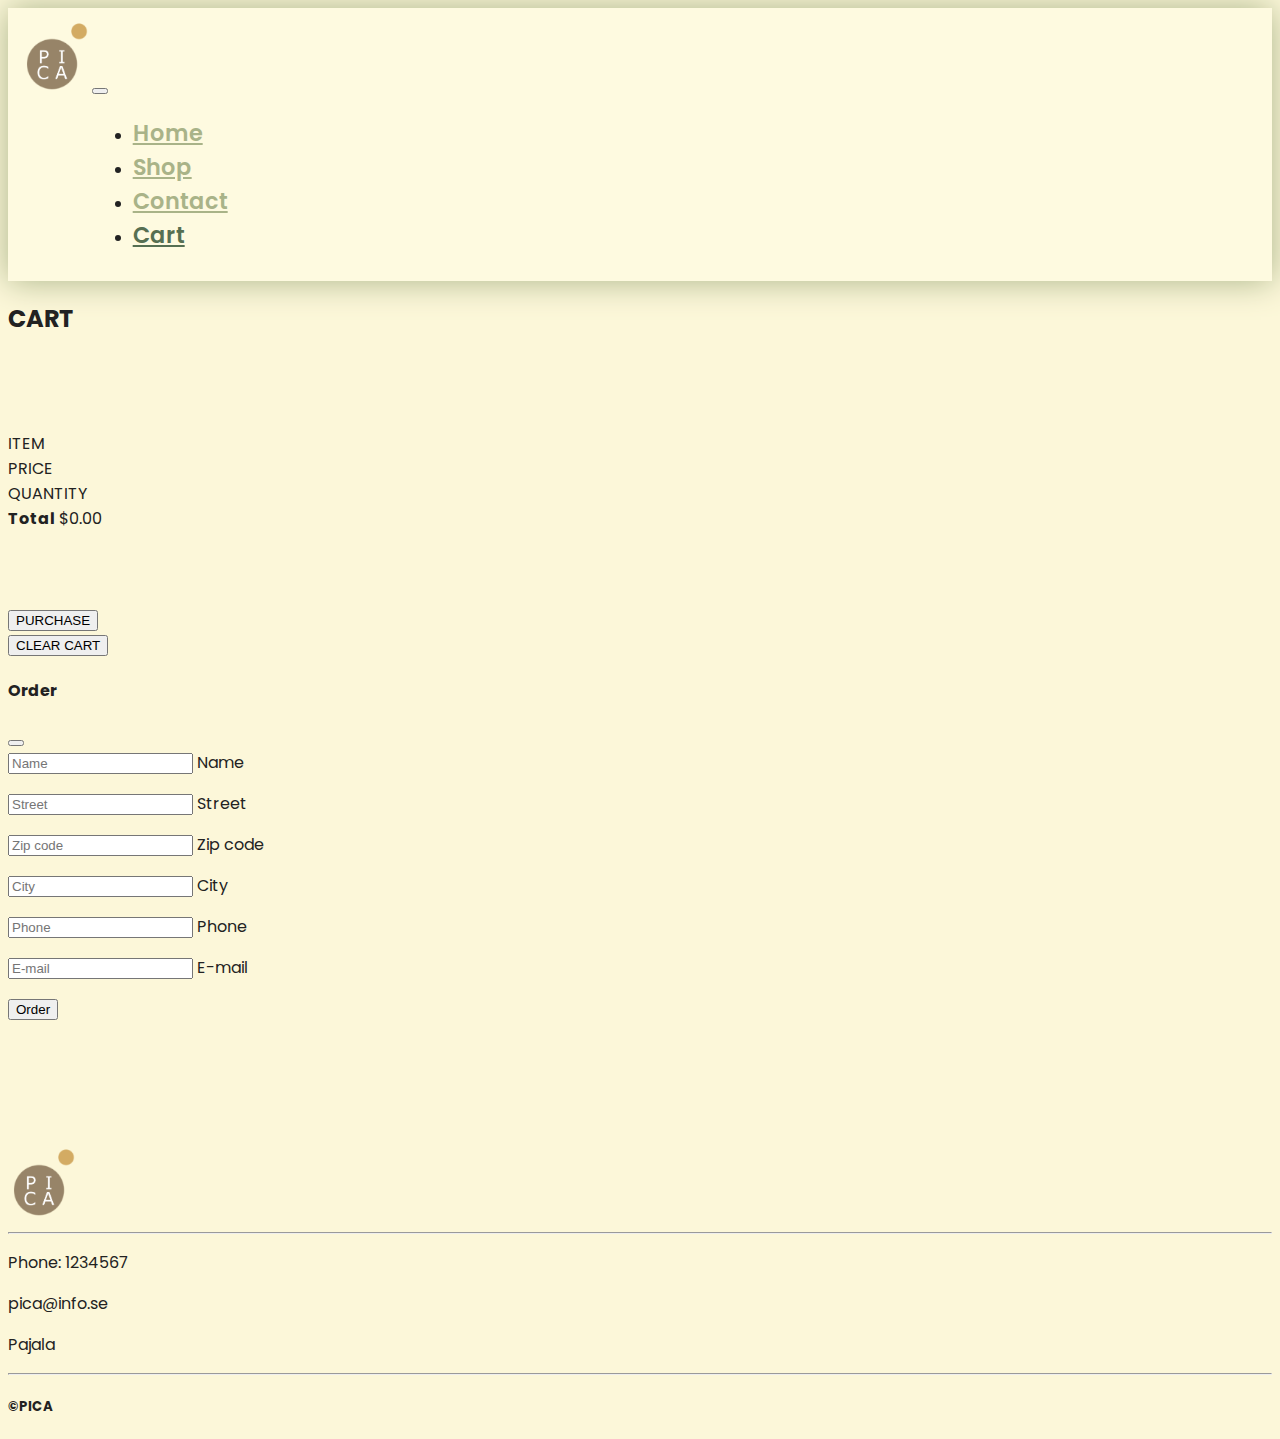
==== cart.html @ cecdf3a5 "first commit" ====
<!DOCTYPE html>
<html lang="en">

<head>
    <meta charset="UTF-8">
    <meta http-equiv="X-UA-Compatible" content="IE=edge">
    <meta name="viewport" content="width=device-width, initial-scale=1.0">
    <title>Document</title>

    <link href="https://cdn.jsdelivr.net/npm/bootstrap@5.3.0-alpha1/dist/css/bootstrap.min.css" rel="stylesheet"
        integrity="sha384-GLhlTQ8iRABdZLl6O3oVMWSktQOp6b7In1Zl3/Jr59b6EGGoI1aFkw7cmDA6j6gD" crossorigin="anonymous">
    <link rel="stylesheet" href="style.css">
</head>

<body>
    <nav class="navbar navbar-expand-md sticky-top">
        <div class="container-fluid">
            <a class="navbar-brand" href="index.html"><img src="img/logo.png" height=70></a>
            <button class="navbar-toggler" type="button" data-bs-toggle="collapse" data-bs-target="#navbarResponsive">
                <span class="navbar-toggler-icon"></span>
            </button>
            <div class="collapse navbar-collapse justify-content-center p-4" id="navbarResponsive">
                <ul class="navbar-nav ml-auto">
                    <li class="nav-item">
                        <a class="nav-link" href="index.html">Home</a>
                    </li>
                    <li class="nav-item">
                        <a class="nav-link" href="shop.html">Shop</a>
                    </li>
                    <li class="nav-item">
                        <a class="nav-link" href="contact.html">Contact</a>
                    </li>
                    <li class="nav-item">
                        <a class="nav-link active" href="cart.html">Cart</a>
                    </li>
                </ul>
            </div>
        </div>
    </nav>

    <section class="container" id="cont">
        <h2 class="section-header">CART</h2>
        <div class="row text-center">
            <div class="col-5">ITEM</div>
            <div class="col-1">PRICE </div>
            <div class="col-1"></div>
            <div class="col-1">QUANTITY</div>
            <div class="col-4"></div>
        </div>
        
        <div id="cart-item"></div>

        <div class="cart-total">
            <strong class="cart-total-title">Total</strong>
            <span class="cart-total-price" id="totPrice">$0</span>
        </div>
        <div class="row">
            <div class="col-2"><button class="btn btn-primary" type="button" data-bs-toggle="modal"
                    data-bs-target="#modalForm">PURCHASE</button></div>
            <div class="col-6"></div>
            <div class="col-4"><button class="btn btn-danger" type="button" onclick="removeAll()">CLEAR CART</button></div>
        </div>
    </section>

    


    <div class="modal fade" id="modalForm">
        <div class="modal-dialog" role="document">
            <div class="modal-content">
                <div class="modal-header text-center">
                    <h4 class="modal-title w100 font-weight-bold">Order</h4>
                    <button class="btn-close" data-bs-dismiss="modal" aria-label="close"></button>
                </div>
                <div class="modal-body mx-3">
                    <div class="md-form mb-5">
                        <i class="fas fa-envelope prefix grey-text"></i>
                        <div class="form-floating">
                            <input type="text" id="name" class="form-control validate" placeholder="Name">
                            <label>Name</label>
                        </div>
                        <p id="name-text"></p>
                    </div>
                    <div class="md-form mb-5">
                        <i class="fas fa-envelope prefix grey-text"></i>
                        <div class="form-floating">
                            <input type="text" id="street" class="form-control validate" placeholder="Street">
                            <label>Street</label>
                        </div>
                        <p id="street-text"></p>
                    </div>
                    <div class="md-form mb-5">
                        <i class="fas fa-envelope prefix grey-text"></i>
                        <div class="form-floating">
                            <input type="text" id="zip" class="form-control validate" placeholder="Zip code">
                            <label>Zip code</label>
                        </div>
                        <p id="zip-text"></p>
                    </div>
                    <div class="md-form mb-5">
                        <i class="fas fa-envelope prefix grey-text"></i>
                        <div class="form-floating">
                            <input type="text" id="city" class="form-control validate" placeholder="City">
                            <label>City</label>
                        </div>
                        <p id="city-text"></p>
                    </div>
                    <div class="md-form mb-5">
                        <i class="fas fa-envelope prefix grey-text"></i>
                        <div class="form-floating">
                            <input type="tel" id="phone" class="form-control validate" placeholder="Phone">
                            <label>Phone</label>
                        </div>
                        <p id="phone-text"></p>
                    </div>
                    <div class="md-form mb-5">
                        <i class="fas fa-envelope prefix grey-text"></i>
                        <div class="form-floating">
                            <input type="email" id="email" class="form-control validate" placeholder="E-mail">
                            <label>E-mail</label>
                        </div>
                        <p id="email-text"></p>
                    </div>
                    <div class="modal-footer d-flex justify-content-center">
                        <button class="btn btn-default" onclick="validate()">Order</button>
                    </div>
                </div>
            </div>
        </div>
    </div>
    </div>



    <footer>
        <div class="container-fluid padding">
            <div class="row text-center">
                <div class="col-md-12">
                    <img src="img/logo.png" height="70">
                    <hr class="light">
                    <p>Phone: 1234567</p>
                    <p>pica@info.se</p>
                    <p>Pajala</p>
                </div>
                <div class="col-12">
                    <hr class="light">
                    <h5>&copy;PICA</h5>
                </div>
            </div>
        </div>
    </footer>


    <script src="https://cdn.jsdelivr.net/npm/bootstrap@5.3.0-alpha1/dist/js/bootstrap.bundle.min.js"
        integrity="sha384-w76AqPfDkMBDXo30jS1Sgez6pr3x5MlQ1ZAGC+nuZB+EYdgRZgiwxhTBTkF7CXvN"
        crossorigin="anonymous"></script>

    <script src="script.js"></script>

</body>

</html>
---- style.css ----
@import url('https://fonts.googleapis.com/css2?family=Golos+Text&family=IBM+Plex+Mono&display=swap');
@import url('https://fonts.googleapis.com/css?family=Poppins:400,500,700');

body {
    background-color: hsl(51, 85%, 92%);
    /* font-family: 'Golos Text', sans-serif; */
    font-family: 'Poppins', sans-serif;
    color: #222;

}

/* ---------NAVBAR----------- */
.navbar-collapse li {
    margin: 0 6%;
}

.navbar {
    background: #FEFAE0;
    padding: .8rem;
    box-shadow: 0 0 2rem #A9B388;
}

.navbar a {
    font-weight: 600;
    font-size: 1.4rem;
    color: #A9B388;
}


.navbar .nav-link.active {
    color: #566f52;
}

.navbar .nav-link:hover {
    color: #566F52
}


/* ----------SHOP------ */
.row {
    background-color: transparent;
    padding-top: 10%;
}

.col {

    padding-right: 15px;
    padding-left: 15px;
    padding-top: 15px;
    background-color: white;
    padding: 40px 10px;
    text-align: center;
    box-shadow:
        0 2px 4px rgba(0, 0, 0, 0.10),
        0 1px 2px rgba(0, 0, 0, 0.22);
    padding: 16px 20px;

    display: flex;
    flex-direction: column;
    justify-content: flex-end;
}


.product-img {
    max-width: 150px;
    max-height: 150px;
    align-items: center;
}

.product-img:hover {
    transform: scale(1.2);
}

.product-category {
    font-weight: 650;
}


.add-to-cart {
    text-decoration: none;
    border: none;
    padding: 3px 7px;


    border-radius: 0.8rem;
    box-shadow: 0 0 0.3rem #222;
    background-color: #A9B388;
    color: #FEFAE0
}

.add-to-cart:hover {
    color: #566f52;
    transition: 0.5s;

}


#pricecon {
    background-color: white;
    position: relative;
}


.procuct-price-container {
    align-self: stretch;

}

.more {
    text-decoration: none;
    color: #222;
    font-weight: 500;
}

#modalForm p {
    color: red;
}


#nameT {
    font-weight: 600;
}

#confirmed-img {
    max-height: 150px;
}


#modal {

    text-align: center;
}


.hero {
    background-image: url('img/framsida.jpg');
    height: 100vh;
    width: 100%;
    background-size: cover;
    background-position: top 25% right 0;
    padding: 0 80px;
    display: flex;
    flex-direction: column;
    align-items: flex-start;
    justify-content: center;
}

.cFront{
    background-color: #566f52bd;
    border-radius: 15px;
    padding: 10px;
}

#pictureCart {
    max-width: 80px; 
}

#cont{
    max-width: 60%;
}

@media (max-width: 900px) {
    #cont{
        max-width: 95%;
    }
}
#chgBtn {
    width: 25px;
    margin-left: 10px;
    border-radius: 4px;
    background-color: #566f5270;
}
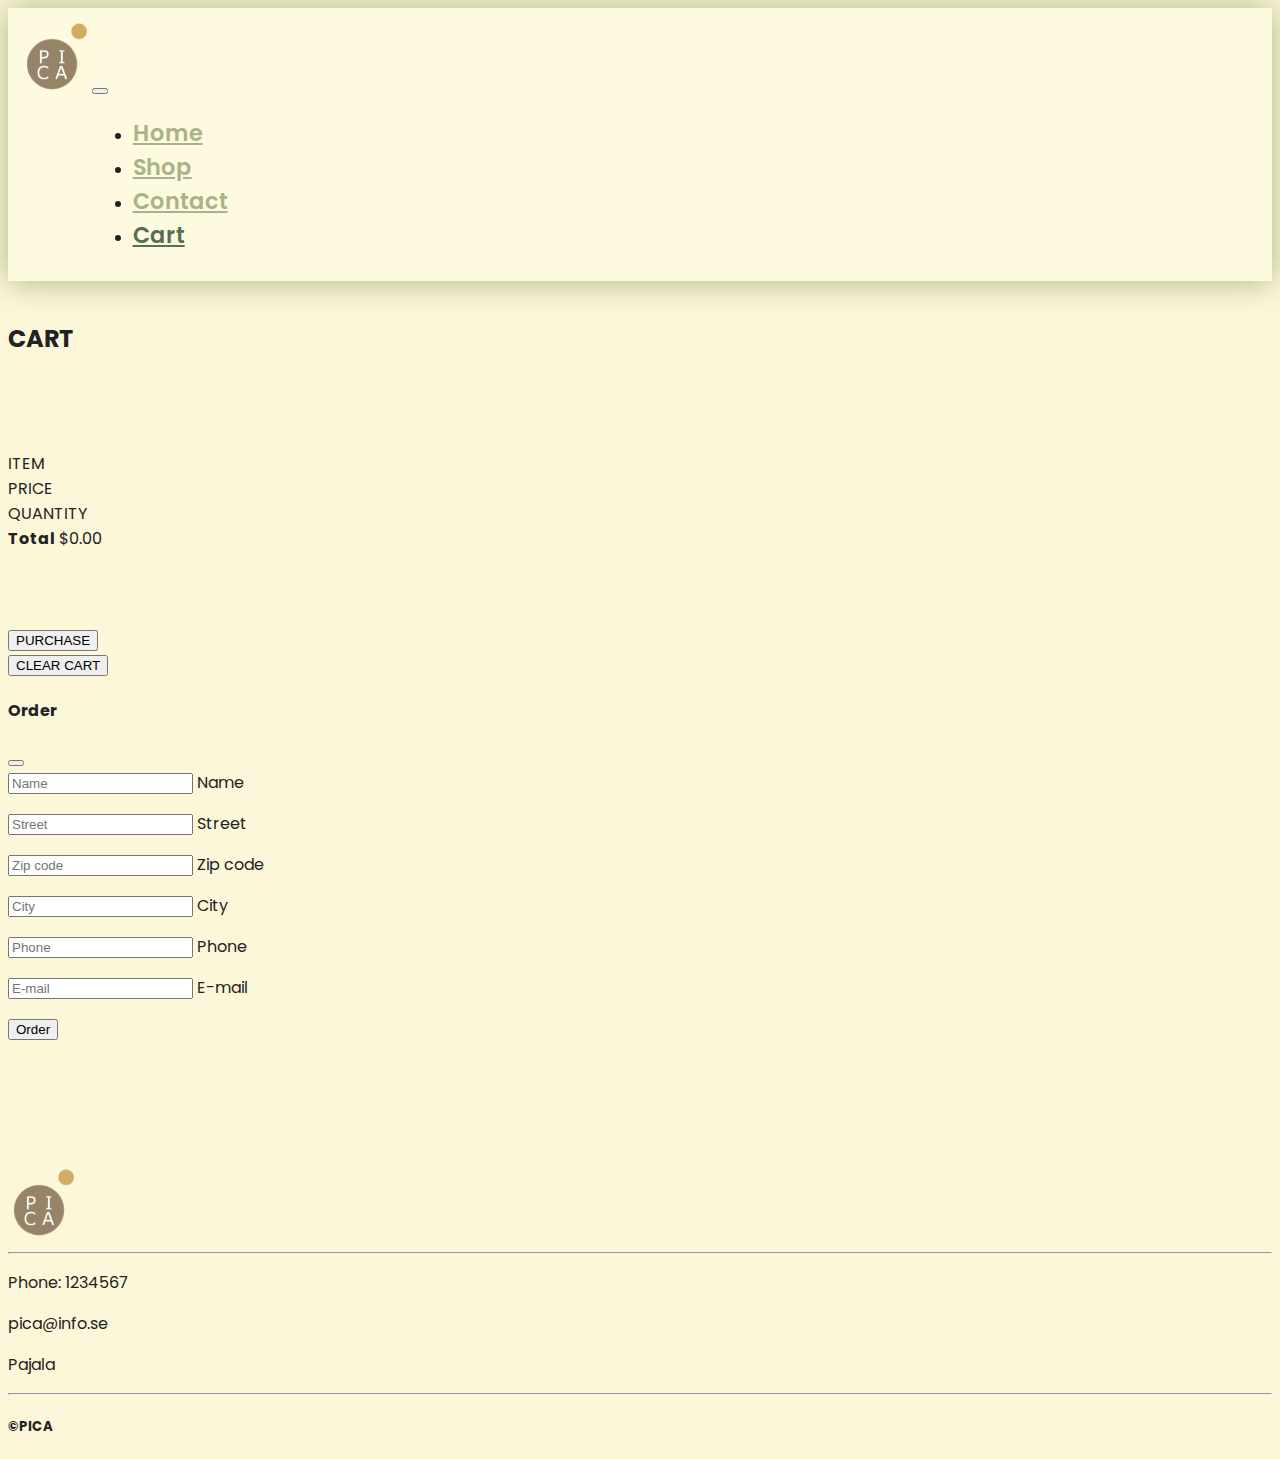
==== commit c4cb046c: "upd" ====
--- a/cart.html
+++ b/cart.html
@@ -39,7 +39,7 @@
     </nav>
 
     <section class="container" id="cont">
-        <h2 class="section-header">CART</h2>
+        <h2 class="section-header" id="cartTitle">CART</h2>
         <div class="row text-center">
             <div class="col-5">ITEM</div>
             <div class="col-1">PRICE </div>
@@ -49,7 +49,7 @@
         </div>
         
         <div id="cart-item"></div>
-
+  
         <div class="cart-total">
             <strong class="cart-total-title">Total</strong>
             <span class="cart-total-price" id="totPrice">$0</span>
@@ -130,8 +130,6 @@
     </div>
     </div>
 
-
-
     <footer>
         <div class="container-fluid padding">
             <div class="row text-center">
--- a/style.css
+++ b/style.css
@@ -169,4 +169,8 @@
     margin-left: 10px;
     border-radius: 4px;
     background-color: #566f5270;
+}
+
+#cartTitle {
+    padding-top: 20px;
 }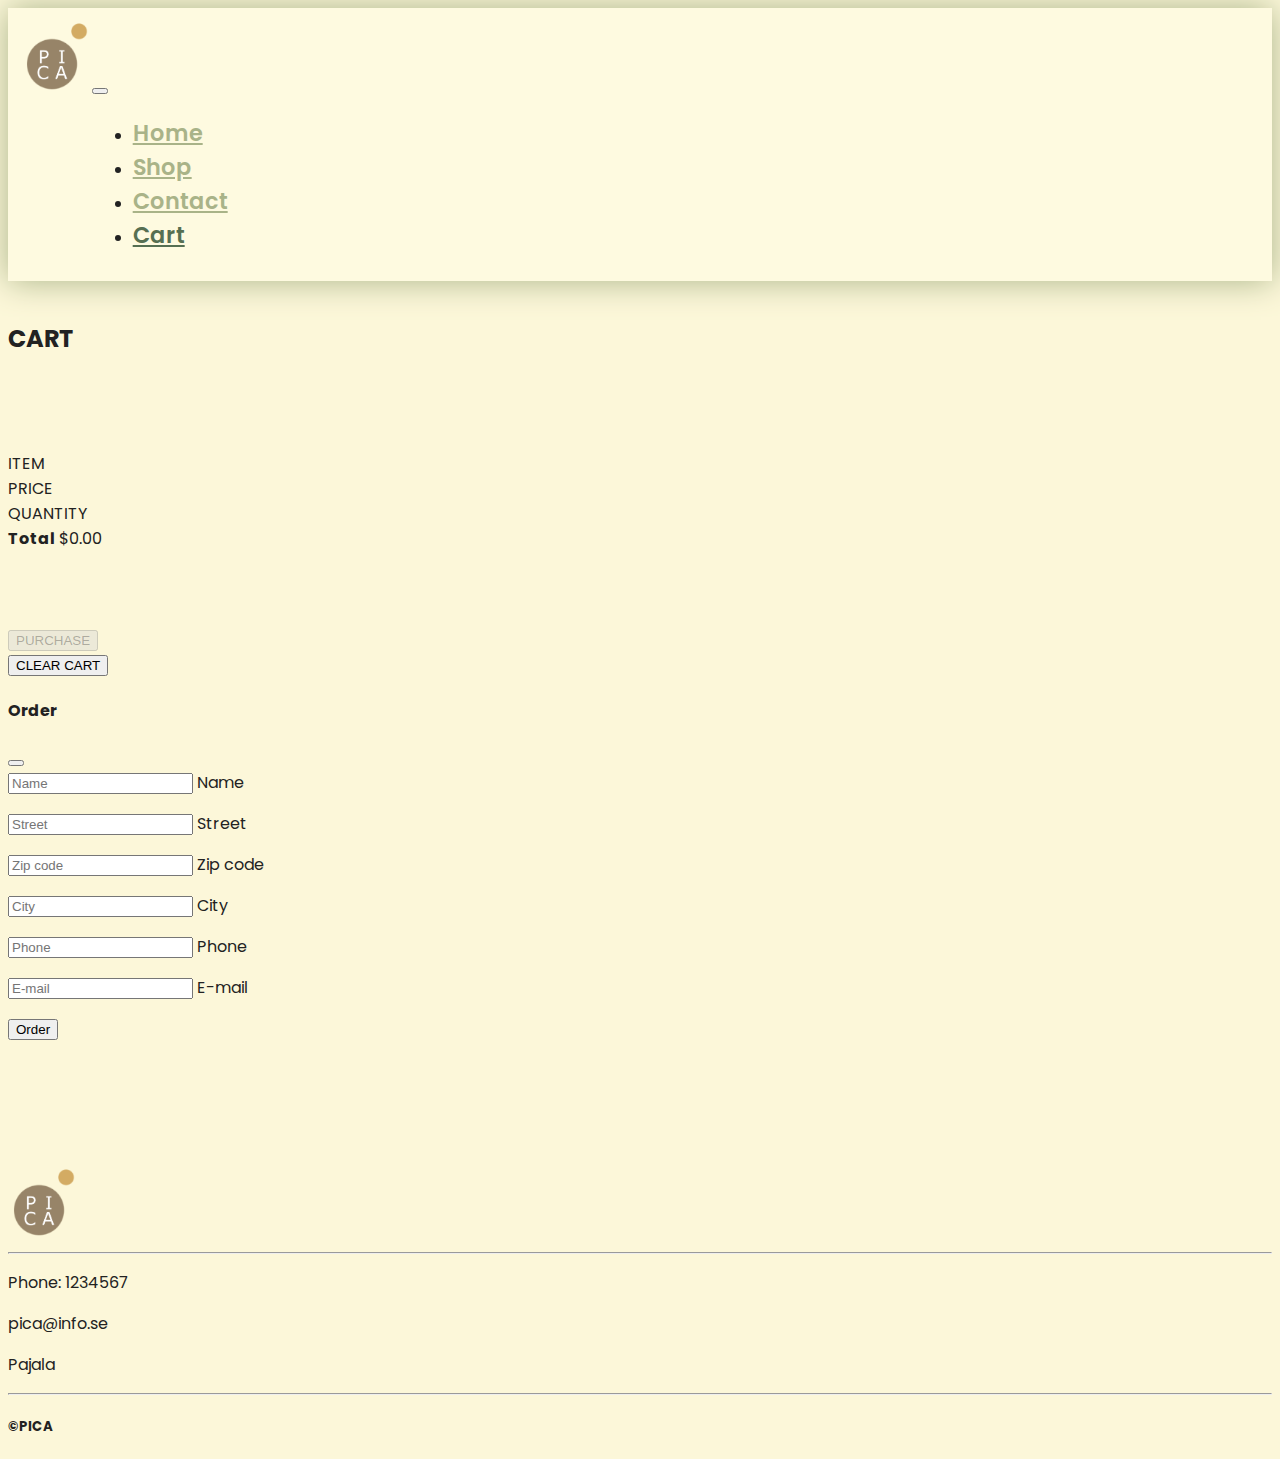
==== commit e364c850: "upd" ====
--- a/cart.html
+++ b/cart.html
@@ -56,7 +56,7 @@
         </div>
         <div class="row">
             <div class="col-2"><button class="btn btn-primary" type="button" data-bs-toggle="modal"
-                    data-bs-target="#modalForm">PURCHASE</button></div>
+                    data-bs-target="#modalForm" id="purchasebtn">PURCHASE</button></div>
             <div class="col-6"></div>
             <div class="col-4"><button class="btn btn-danger" type="button" onclick="removeAll()">CLEAR CART</button></div>
         </div>
--- a/style.css
+++ b/style.css
@@ -146,9 +146,10 @@
 }
 
 .cFront{
-    background-color: #566f52bd;
+    background-color: #fefae0c0;
     border-radius: 15px;
     padding: 10px;
+    color: #566f52;
 }
 
 #pictureCart {
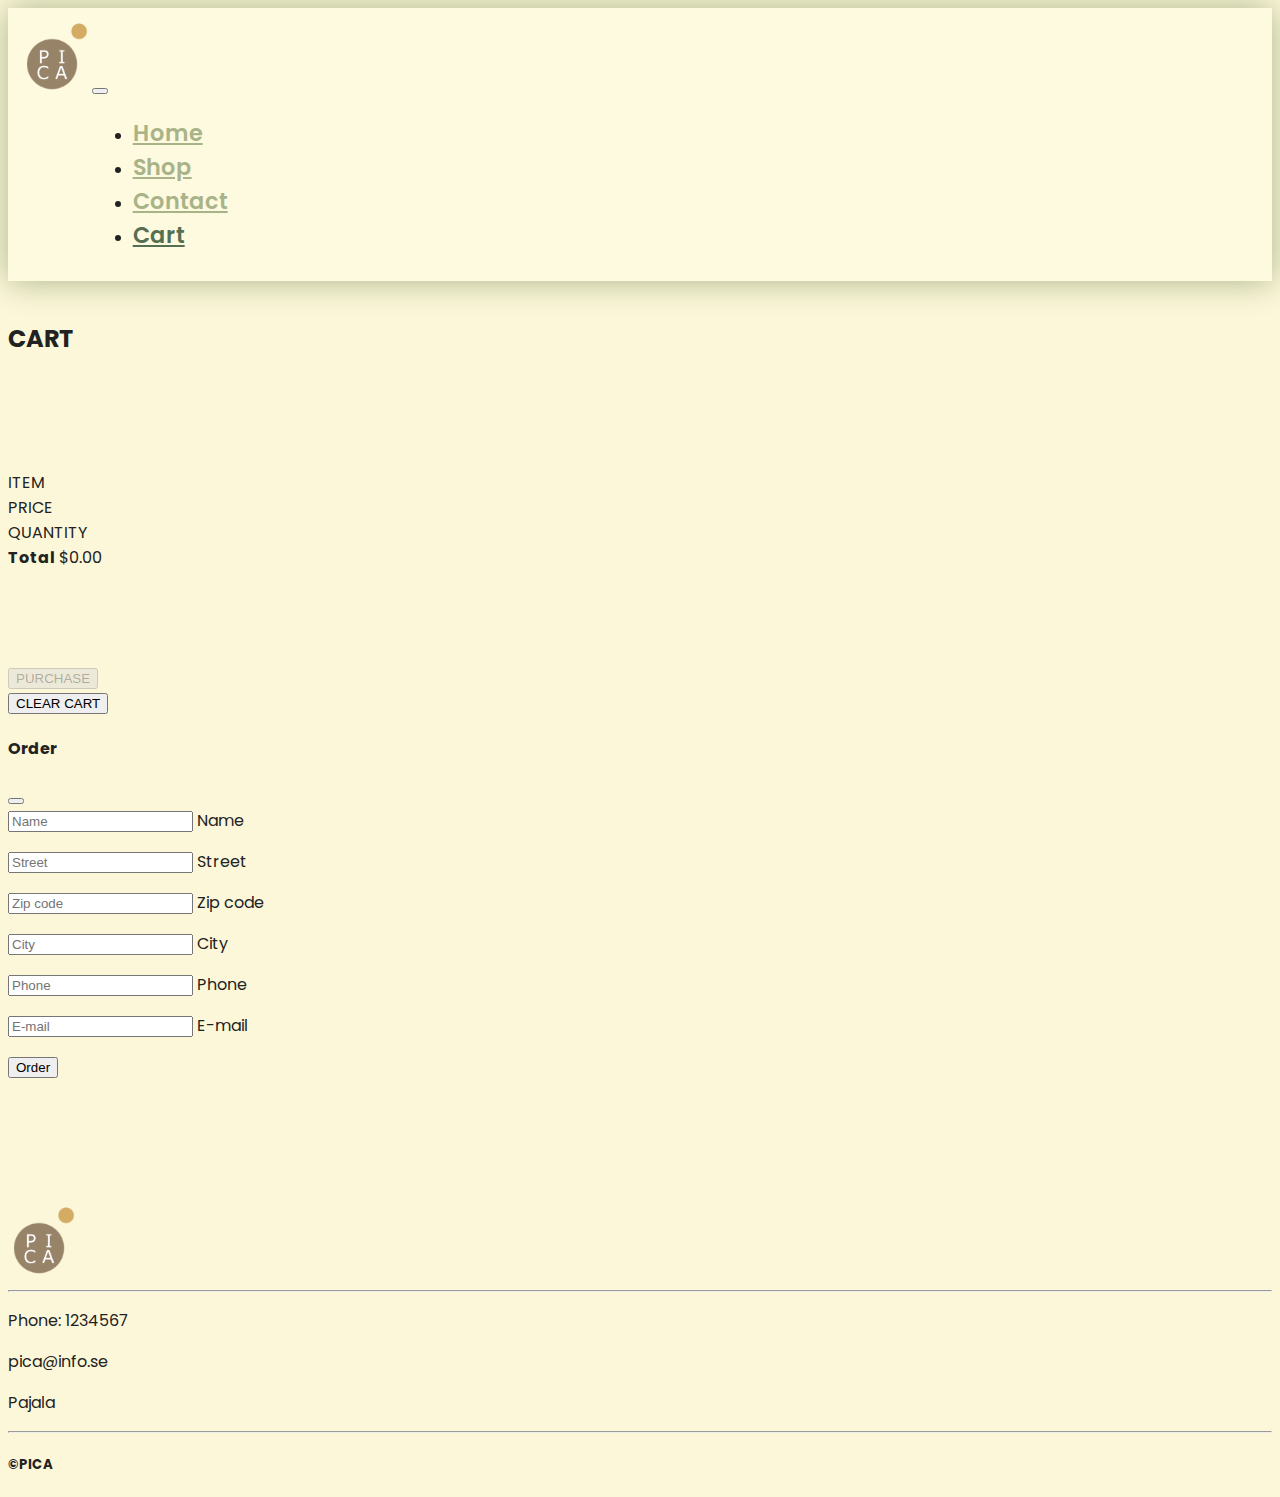
==== commit 4ea52000: "upd" ====
--- a/cart.html
+++ b/cart.html
@@ -15,7 +15,7 @@
 <body>
     <nav class="navbar navbar-expand-md sticky-top">
         <div class="container-fluid">
-            <a class="navbar-brand" href="index.html"><img src="img/logo.png" height=70></a>
+            <a class="navbar-brand" href="index.html"><img src="img/logo.png" alt="pic" height=70></a>
             <button class="navbar-toggler" type="button" data-bs-toggle="collapse" data-bs-target="#navbarResponsive">
                 <span class="navbar-toggler-icon"></span>
             </button>
@@ -41,7 +41,9 @@
     <section class="container" id="cont">
         <h2 class="section-header" id="cartTitle">CART</h2>
         <div class="row text-center">
-            <div class="col-5">ITEM</div>
+            <div class="col-1"></div>
+            <div class="col-3">ITEM</div>
+            <div class="col-1"></div>
             <div class="col-1">PRICE </div>
             <div class="col-1"></div>
             <div class="col-1">QUANTITY</div>
@@ -128,13 +130,12 @@
             </div>
         </div>
     </div>
-    </div>
 
     <footer>
         <div class="container-fluid padding">
             <div class="row text-center">
                 <div class="col-md-12">
-                    <img src="img/logo.png" height="70">
+                    <img src="img/logo.png" alt="pic" height="70">
                     <hr class="light">
                     <p>Phone: 1234567</p>
                     <p>pica@info.se</p>
--- a/style.css
+++ b/style.css
@@ -157,14 +157,10 @@
 }
 
 #cont{
-    max-width: 60%;
+    max-width: 75%;
 }
 
-@media (max-width: 900px) {
-    #cont{
-        max-width: 95%;
-    }
-}
+
 #chgBtn {
     width: 25px;
     margin-left: 10px;
@@ -172,6 +168,18 @@
     background-color: #566f5270;
 }
 
+@media (max-width: 600px) {
+    #cont{
+        max-width: 95%;
+    }
+}
+
 #cartTitle {
     padding-top: 20px;
-}+}
+
+#cart-items{
+    background-color: transparent;
+    box-shadow: none;
+}
+
